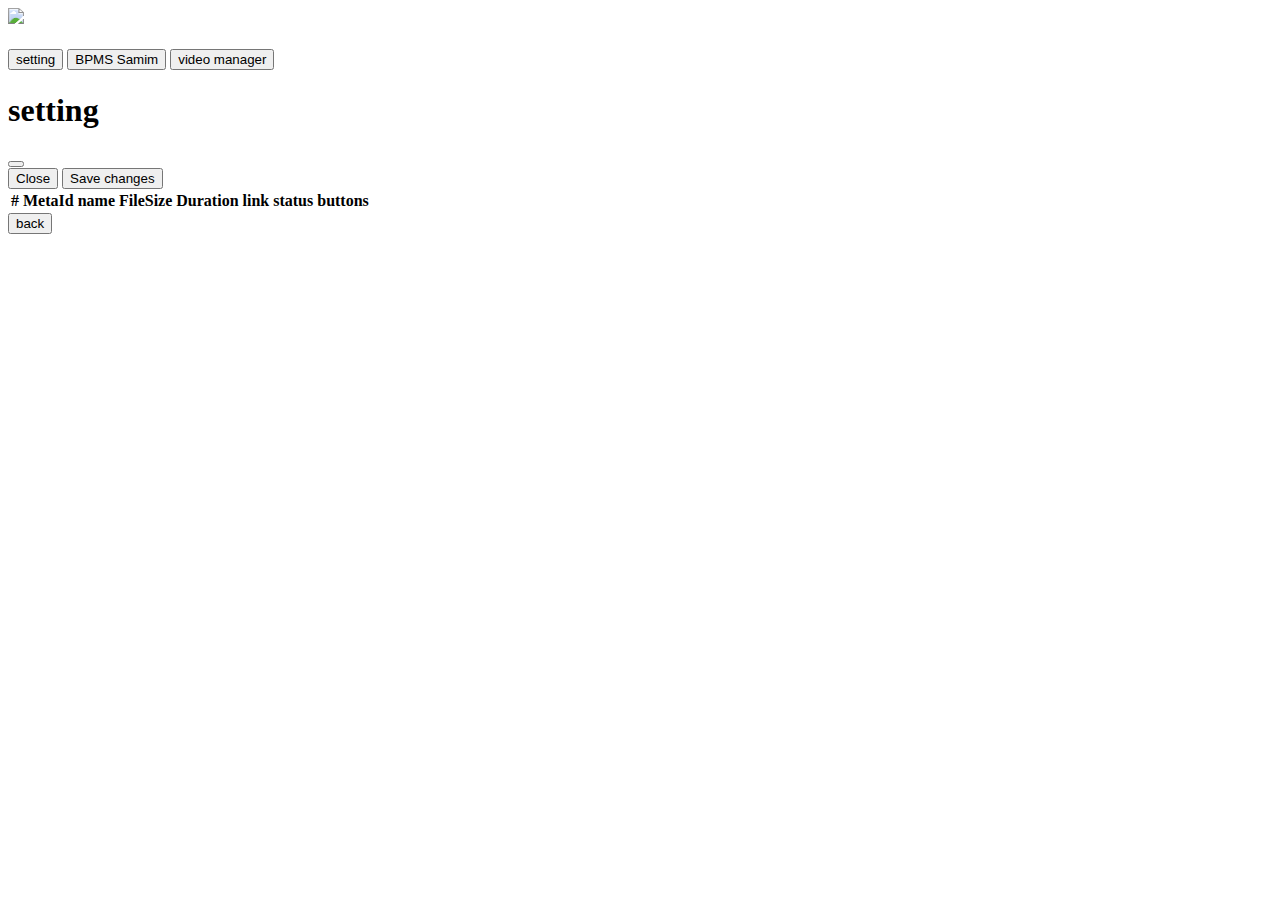
==== client/html/index.html @ e89a0b48 "add extension" ====
<!DOCTYPE html>
<html>
<head>
	<meta charset="utf-8">
	<title>samimGroup panel</title>
	<link rel="stylesheet" href="./styles/libs/bootstrap.min.css">
	<link rel="stylesheet" href="./styles/style.css">
</head>
<body class="bg-dark-subtle d-flex flex-column justify-content-center align-items-center" onload="onloadData()">
	<div class="welcome d-flex flex-column justify-content-center align-items-center">
		<img src="../resource/Samim-Logo.png"/>
		<h4 class="text-center m-4" id="welcomeMessage"></h4>
		<div class="btn-group">
			<button type="button" class="btn btn-warning" data-bs-toggle="modal" data-bs-target="#exampleModal" id="setting">setting</button>
			<button class="btn btn-success" id="BPMSButton">BPMS Samim</button>
			<button class="btn btn-primary" id="videoManager">video manager</button>
		</div>
	</div>
	  <!-- Modal -->
	  <div class="modal fade" id="exampleModal" tabindex="-1" aria-labelledby="exampleModalLabel" aria-hidden="true">
		<div class="modal-dialog">
		  <div class="modal-content">
			<div class="modal-header">
			  <h1 class="modal-title fs-5" id="exampleModalLabel">setting</h1>
			  <button type="button" class="btn-close" data-bs-dismiss="modal" aria-label="Close"></button>
			</div>
			<div class="modal-body d-flex justify-content-center align-items-center flex-column">
				
			</div>
			<div class="modal-footer">
			  <button type="button" class="btn btn-secondary" data-bs-dismiss="modal">Close</button>
			  <button type="button" class="btn btn-primary" id="saveSetting" data-bs-dismiss="modal" onclick="saveSetting()">Save changes</button>
			</div>
		  </div>
		</div>
	  </div>
	<!-- closeModal -->
	<div class="tableList d-flex flex-column justify-content-center align-items-center display-none">
		<table class="table table-striped">
			<thead>
			  <tr>
				<th scope="col">#</th>
				<th scope="col">MetaId</th>
				<th scope="col">name</th>
				<th scope="col">FileSize</th>
				<th scope="col">Duration</th>
				<th scope="col">link</th>
				<th scope="col">status</th>
				<th scope="col">buttons</th>
			  </tr>
			</thead>
		  </table>
		  <button onclick="backtowelcomPage()" class="btn btn-outline-primary">back</button>
	</div>
	<script src="./js/lib/CSInterface.js"></script>
	<script src="./js/lib/bootstrap.min.js"></script>
	<script src="./js/index.js"></script>
</body>
</html>
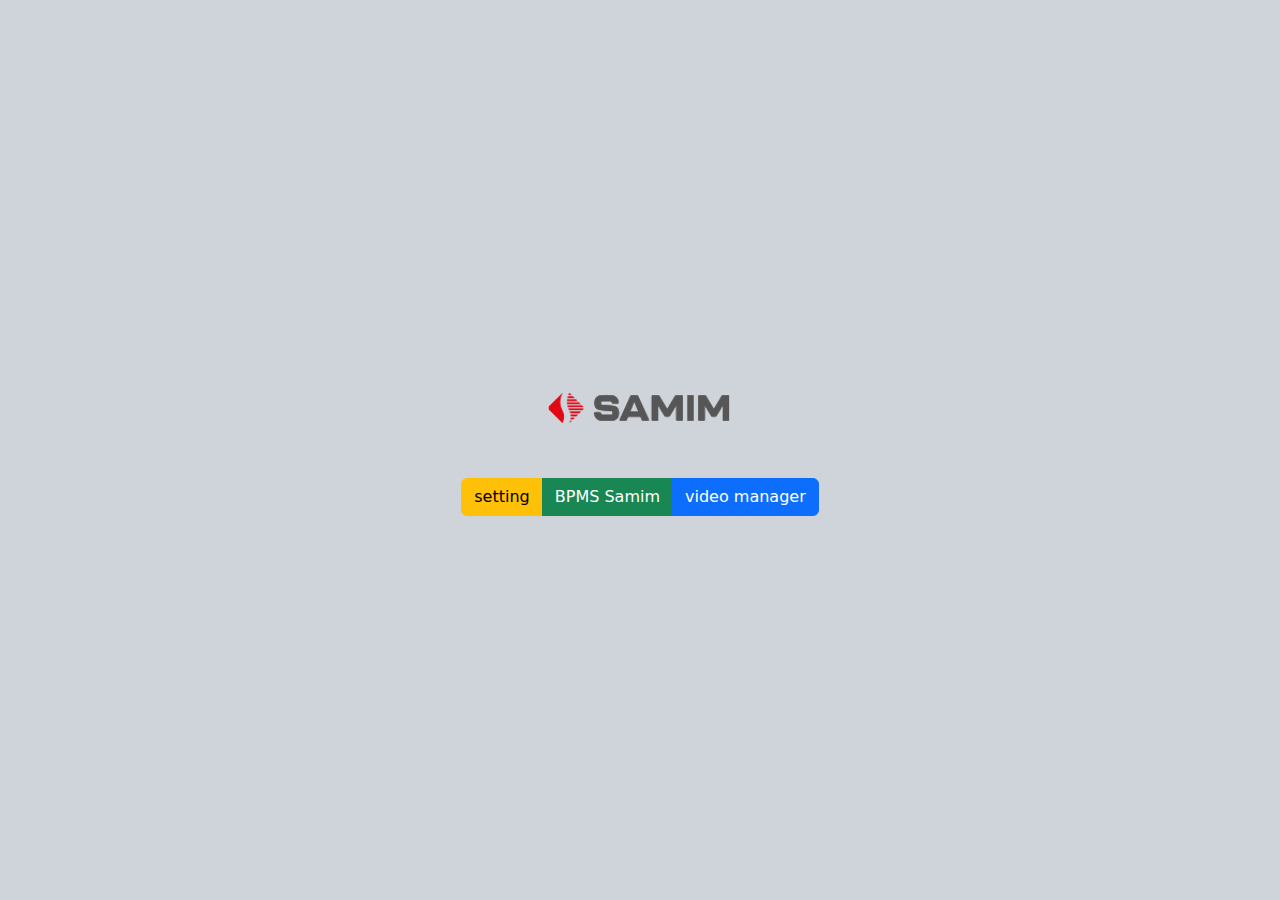
==== commit 2f960156: "change something" ====
--- a/client/html/index.html
+++ b/client/html/index.html
@@ -3,12 +3,12 @@
 <head>
 	<meta charset="utf-8">
 	<title>samimGroup panel</title>
-	<link rel="stylesheet" href="./styles/libs/bootstrap.min.css">
-	<link rel="stylesheet" href="./styles/style.css">
+	<link rel="stylesheet" href="../styles/libs/bootstrap.min.css">
+	<link rel="stylesheet" href="../styles/style.css">
 </head>
 <body class="bg-dark-subtle d-flex flex-column justify-content-center align-items-center" onload="onloadData()">
 	<div class="welcome d-flex flex-column justify-content-center align-items-center">
-		<img src="../resource/Samim-Logo.png"/>
+		<img src="../../resource/Samim-Logo.png"/>
 		<h4 class="text-center m-4" id="welcomeMessage"></h4>
 		<div class="btn-group">
 			<button type="button" class="btn btn-warning" data-bs-toggle="modal" data-bs-target="#exampleModal" id="setting">setting</button>
@@ -52,8 +52,8 @@
 		  </table>
 		  <button onclick="backtowelcomPage()" class="btn btn-outline-primary">back</button>
 	</div>
-	<script src="./js/lib/CSInterface.js"></script>
-	<script src="./js/lib/bootstrap.min.js"></script>
-	<script src="./js/index.js"></script>
+	<script src="../js/lib/CSInterface.js"></script>
+	<script src="../js/lib/bootstrap.min.js"></script>
+	<script src="../js/index.js"></script>
 </body>
 </html>
--- a/client/styles/style.css
+++ b/client/styles/style.css
@@ -0,0 +1,49 @@
+/*
+Copyright 2018 Adobe. All rights reserved.
+This file is licensed to you under the Apache License, Version 2.0 (the "License");
+you may not use this file except in compliance with the License. You may obtain a copy
+of the License at http://www.apache.org/licenses/LICENSE-2.0
+
+Unless required by applicable law or agreed to in writing, software distributed under
+the License is distributed on an "AS IS" BASIS, WITHOUT WARRANTIES OR REPRESENTATIONS
+OF ANY KIND, either express or implied. See the License for the specific language
+governing permissions and limitations under the License.
+*/
+
+body {
+  margin: auto;
+  height: 100vh;
+  /* font-family: 'Franklin Gothic Medium', 'Arial Narrow', Arial, sans-serif; */
+}
+.setting{
+  height: 100%;
+  width: 90vw;
+}
+.setting img{
+  width: 200px;
+  margin-bottom: 20px;
+}
+
+.display{
+  display: block;
+}
+.display-none{
+  display: none !important;
+}
+video{
+  width: 100% !important;
+  height: 100% !important;
+}
+td:hover .btnStatus{
+  visibility: visible;
+  cursor: pointer;
+}
+
+.btnStatus{
+  cursor: pointer;
+  visibility: hidden;
+}
+
+.tableList{
+  width: 80vw;
+}